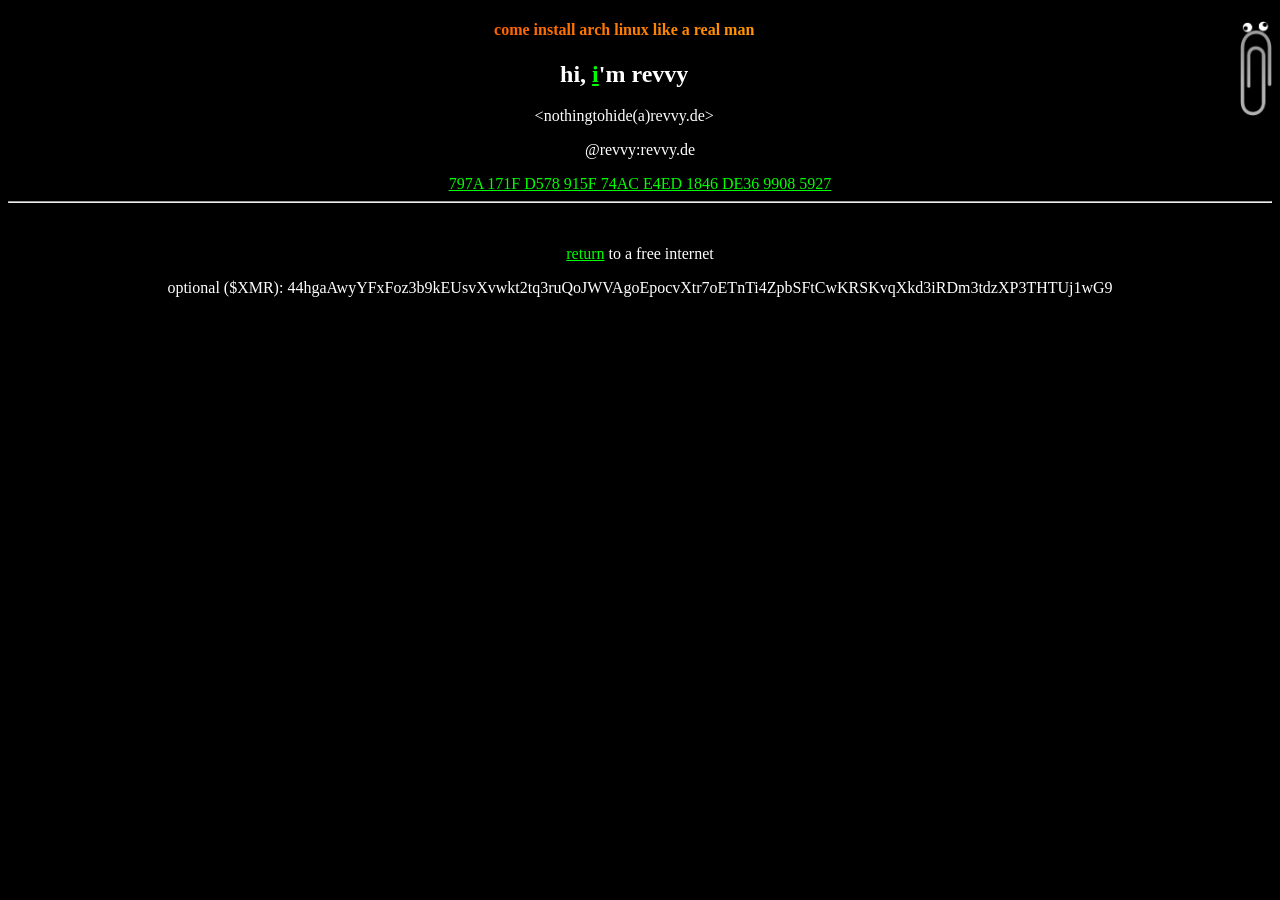
==== index.html @ 73ce57f4 "Initial commit 2025-08-16" ====
<!DOCTYPE html>
<html lang="en">
<head>
    <title>/</title>
    <meta http-equiv="Content-Type" content="text/html; charset=UTF-8">
    <meta name="viewport" content="width=device-width, initial-scale=1">

    <link rel="icon" href="data:image/png;base64,">
    <link rel="apple-touch-icon" href="data:image/png;base64,">
    <style nonce="4cTDhJQn3sROeBiNbzQA/Q==">
        body {
            background: #000;
            text-align: center;
            color: #fff;
        }
       
        a { color: transparent; }
        .ln { color: #0f0; }

        .rainbow {
            background: linear-gradient(to right, #f00, #fa0, #ff0, #0f0, #00f, #fb0082, #f0f);
            background-clip: text;
            animation: rainbowa 5s ease-in-out infinite;
            background-size: 400% 100%;
        }

        @keyframes rainbowa {
            0%, 100% { background-position: 0 0; }
            50% { background-position: 100% 0; }
        }

        #clippy {
            float: right;
        }
    </style>
</head>
<body>
    <a href="https://yewtu.be/watch?v=2_Dtmpe9qaQ" target="_blank">
        <img src="/clippyiscopyrighted.png" width="2.5%" id="clippy" title="https://openclipart.org/detail/213508/crazy-paperclip" alt="https://openclipart.org/detail/213508/crazy-paperclip" />
    </a>
    <h4 class="rainbow"><a href="/arch-install.txt">come install arch linux like a real man</a></h4>
    <h2>hi, <a class="ln" href="https://www.abuseipdb.com/user/99961" target="_blank">i</a>'m revvy</h2>
    <p>&lt;nothingtohide(a)revvy.de&gt;</p>
    <p>@revvy:revvy.de</p>
    <a class="ln" href="/pgp.txt">797A 171F D578 915F 74AC  E4ED 1846 DE36 9908 5927</a>
    <hr><br>
    <p><a class="ln" href="/domains.txt">return</a> to a free internet</p>
    <p>optional ($XMR): 44hgaAwyYFxFoz3b9kEUsvXvwkt2tq3ruQoJWVAgoEpocvXtr7oETnTi4ZpbSFtCwKRSKvqXkd3iRDm3tdzXP3THTUj1wG9</p>
</body>
</html>
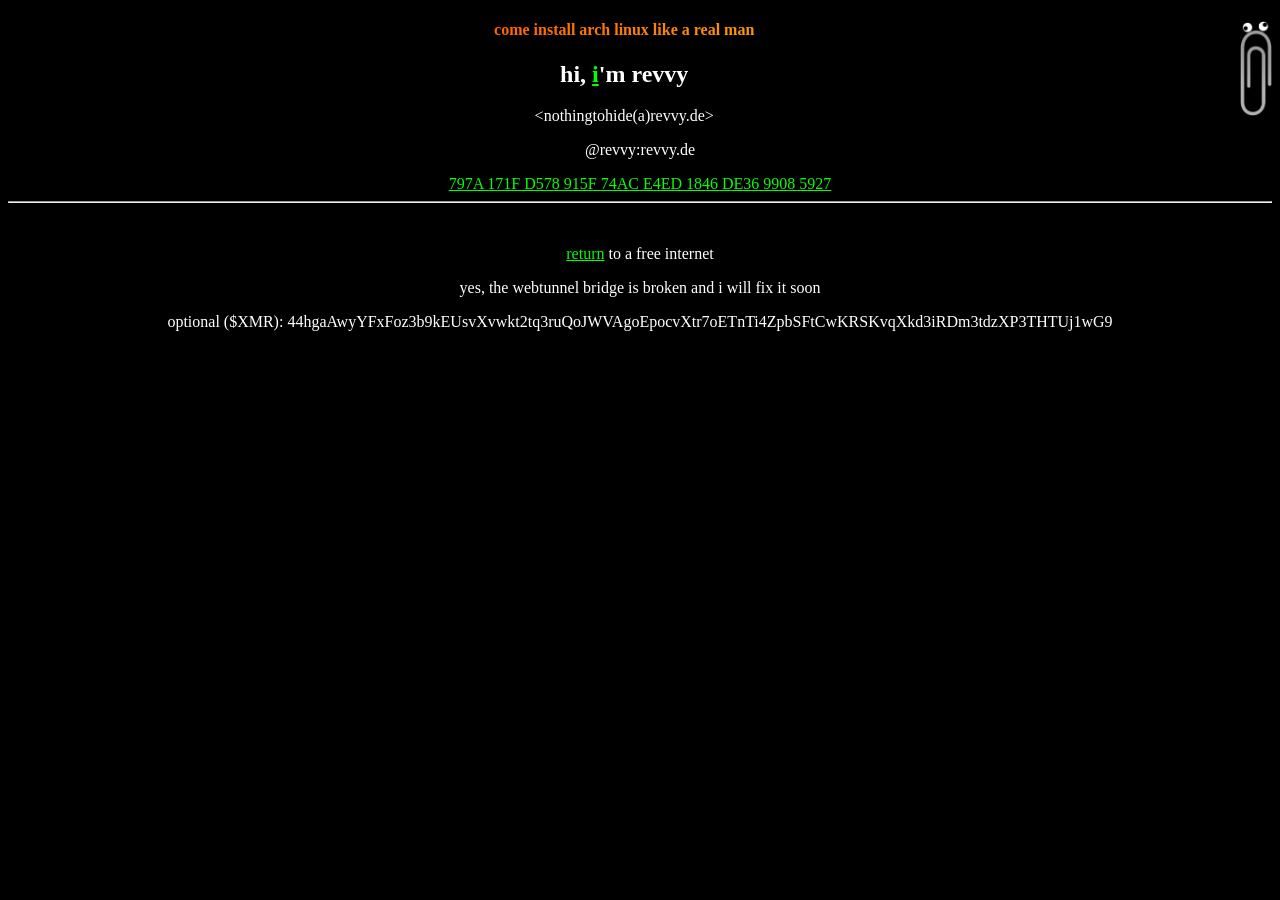
==== commit 9384dc83: "docs(index): broken service status update" ====
--- a/index.html
+++ b/index.html
@@ -45,6 +45,7 @@
     <a class="ln" href="/pgp.txt">797A 171F D578 915F 74AC  E4ED 1846 DE36 9908 5927</a>
     <hr><br>
     <p><a class="ln" href="/domains.txt">return</a> to a free internet</p>
+    <p>yes, the webtunnel bridge is broken and i will fix it soon</p>
     <p>optional ($XMR): 44hgaAwyYFxFoz3b9kEUsvXvwkt2tq3ruQoJWVAgoEpocvXtr7oETnTi4ZpbSFtCwKRSKvqXkd3iRDm3tdzXP3THTUj1wG9</p>
 </body>
 </html>
